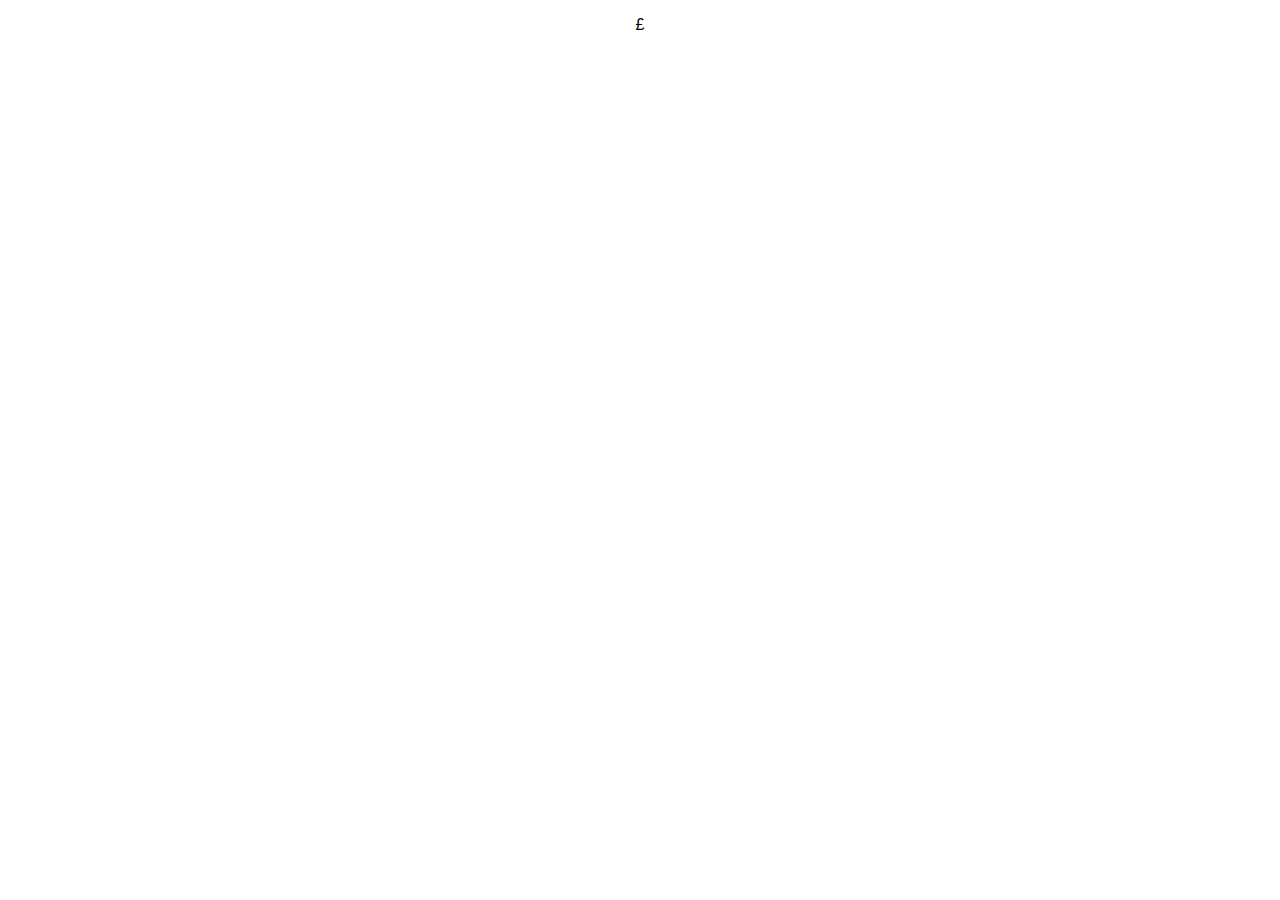
==== index2.html @ c23d5d34 "b" ====
<!DOCTYPE HTML>
<html>
	<head>
	    
		<script src="https://ajax.googleapis.com/ajax/libs/jquery/3.3.1/jquery.min.js"></script>
		<link rel="stylesheet" href="css/style.css" />
		<title>£ test</title>
		<script src="javascript/myScript2.js"></script>
	
	
	
	</head>
	<body onkeydown="uniCharCode(event)">
		<div>
			<p id="p1">£</p>
			<p id="p2"></p>
		</dev>
	
	
	</body>







</html>
---- css/style.css ----
body{
	background-color: #ffffff;
	margin: 0;
	padding: 0;
	text-align: center;
	font-family: Gotham, "Helvetica Neue", Helvetica, Arial, "sans-serif";
 }
 
 #canvas {
	background-color: #0000ff;
	margin: 0;
	padding: 0;
	margin-top: 0px;
 }
 #header {
	 
 }
 
 #footer {
	 
 }
 
 #aside1 {
	 
 }
 
 #aside2 {
	 
 }
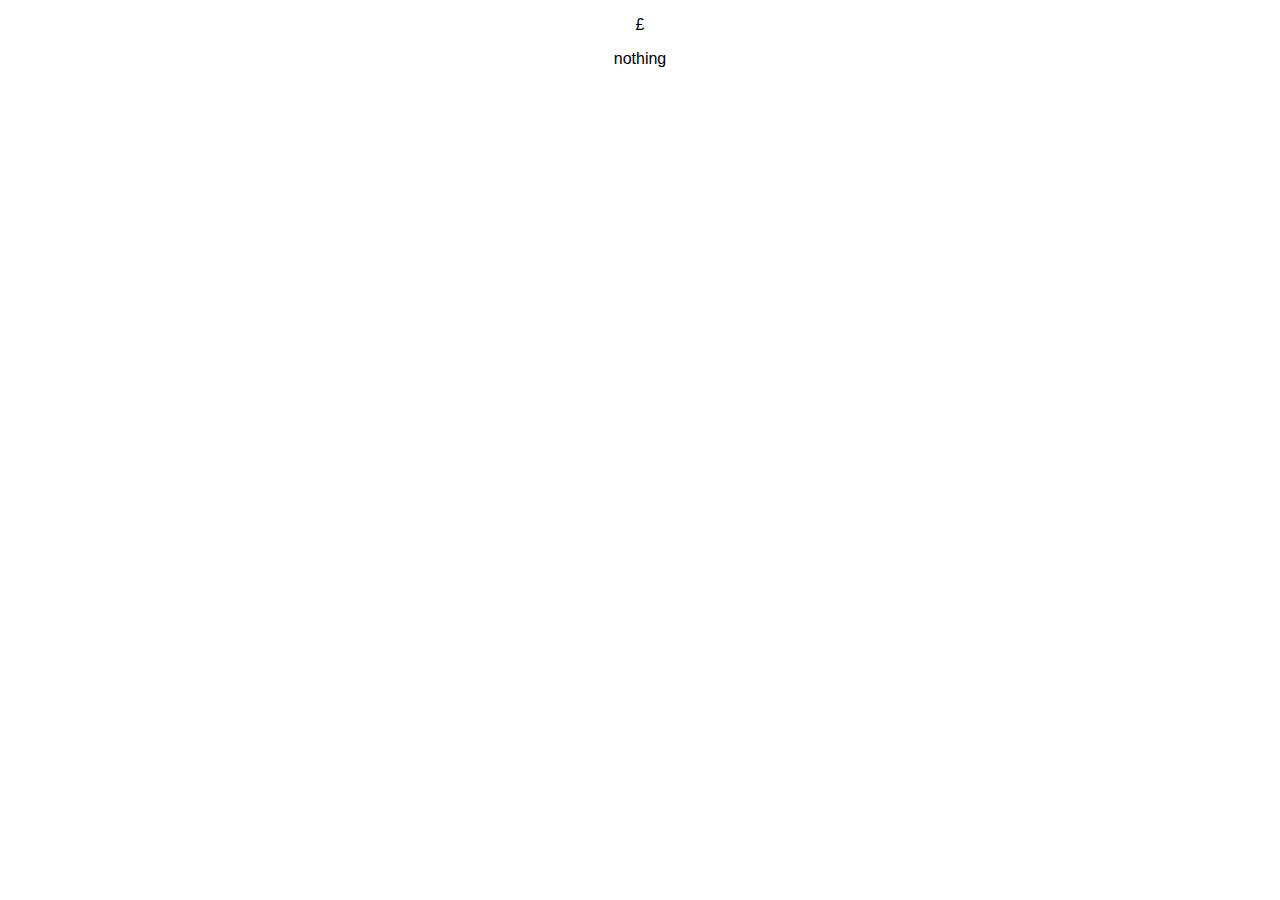
==== commit 68be1666: "y" ====
--- a/index2.html
+++ b/index2.html
@@ -13,7 +13,7 @@
 	<body onkeydown="uniCharCode(event)">
 		<div>
 			<p id="p1">£</p>
-			<p id="p2"></p>
+			<p id="p2">nothing</p>
 		</dev>
 	
 	
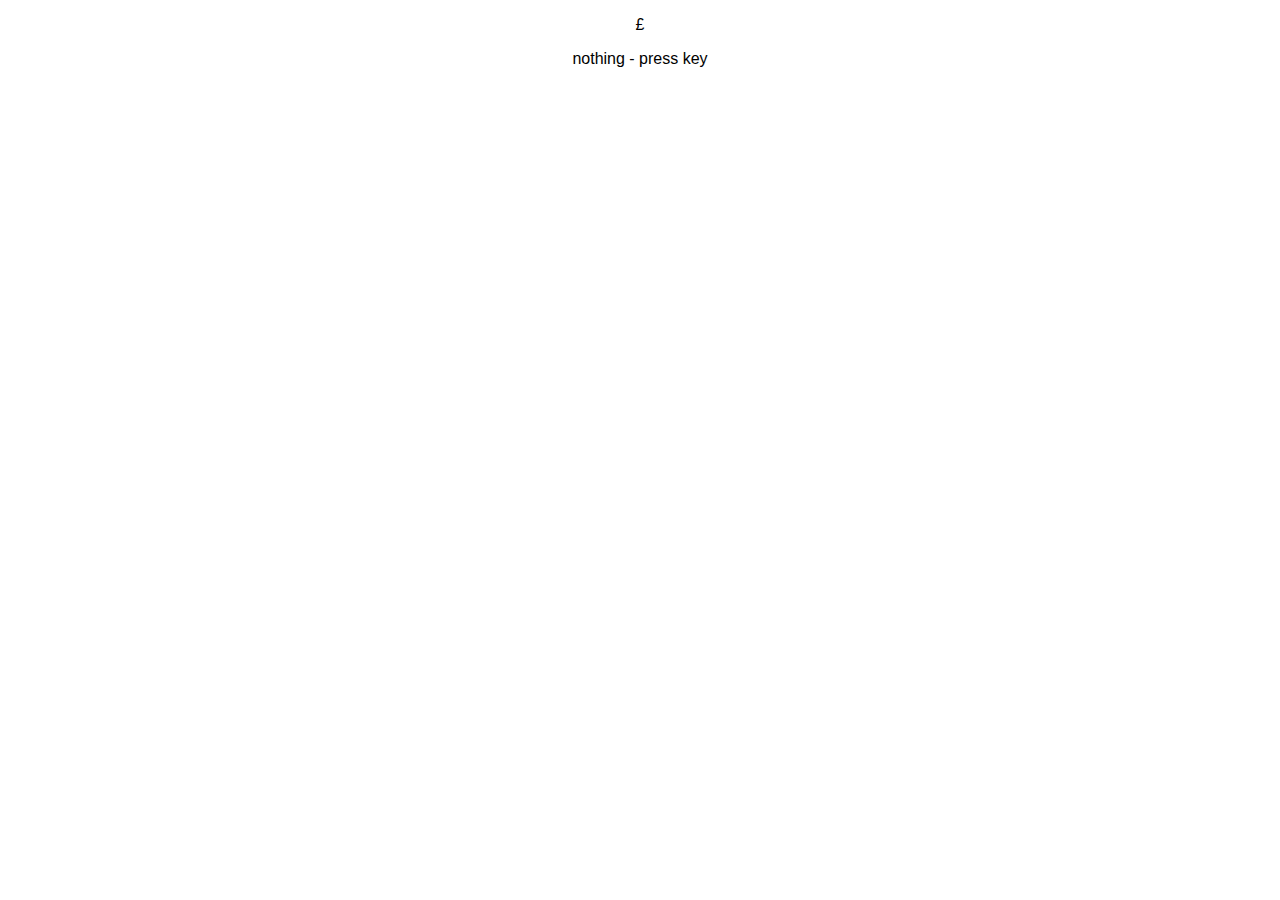
==== commit 61272c56: "j" ====
--- a/index2.html
+++ b/index2.html
@@ -13,7 +13,7 @@
 	<body onkeydown="uniCharCode(event)">
 		<div>
 			<p id="p1">£</p>
-			<p id="p2">nothing</p>
+			<p id="p2">nothing - press key</p>
 		</dev>
 	
 	
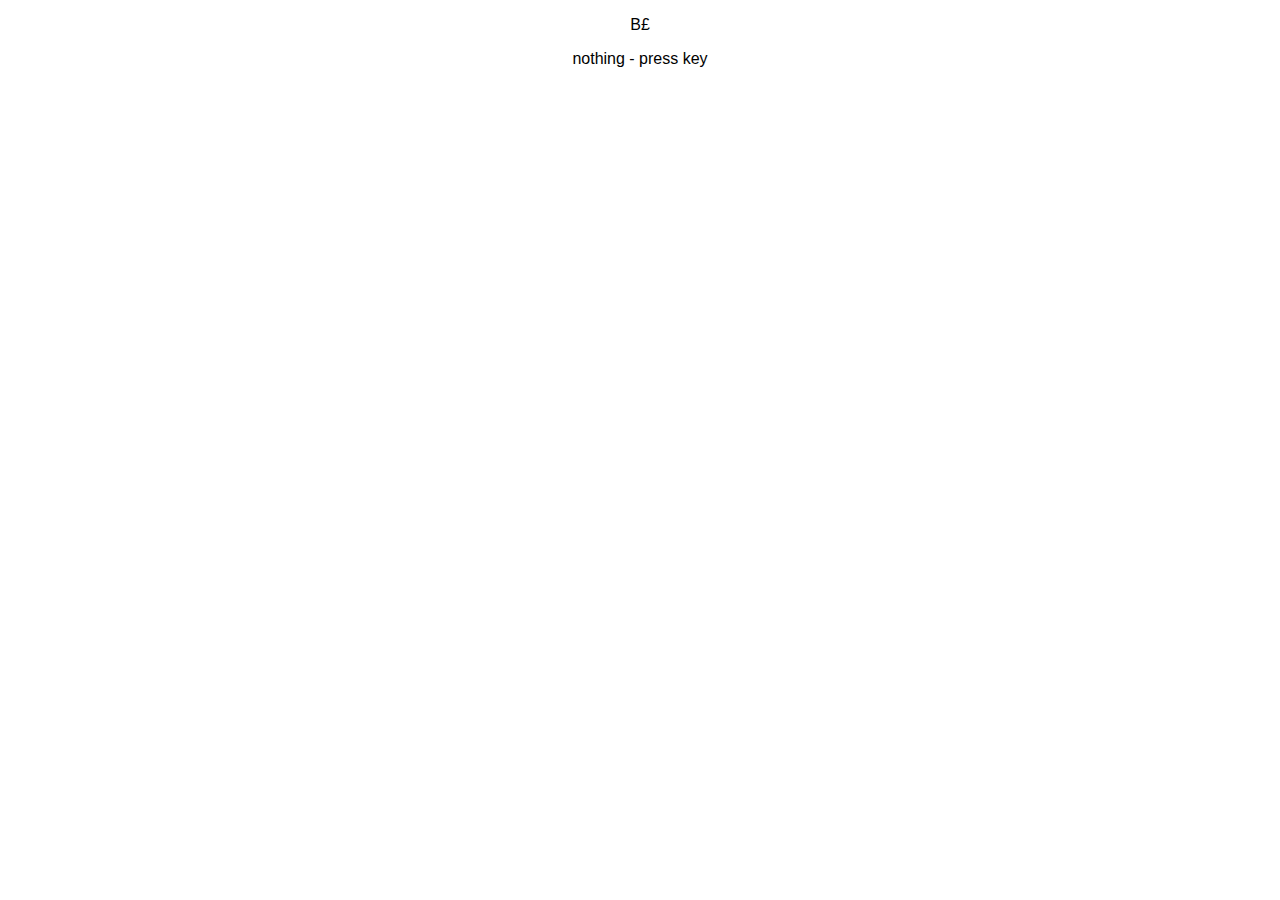
==== commit 37f5ba09: "c" ====
--- a/index2.html
+++ b/index2.html
@@ -1,7 +1,7 @@
 <!DOCTYPE HTML>
 <html>
 	<head>
-	    
+	    <meta charset=ISO-8859-7 />
 		<script src="https://ajax.googleapis.com/ajax/libs/jquery/3.3.1/jquery.min.js"></script>
 		<link rel="stylesheet" href="css/style.css" />
 		<title>£ test</title>
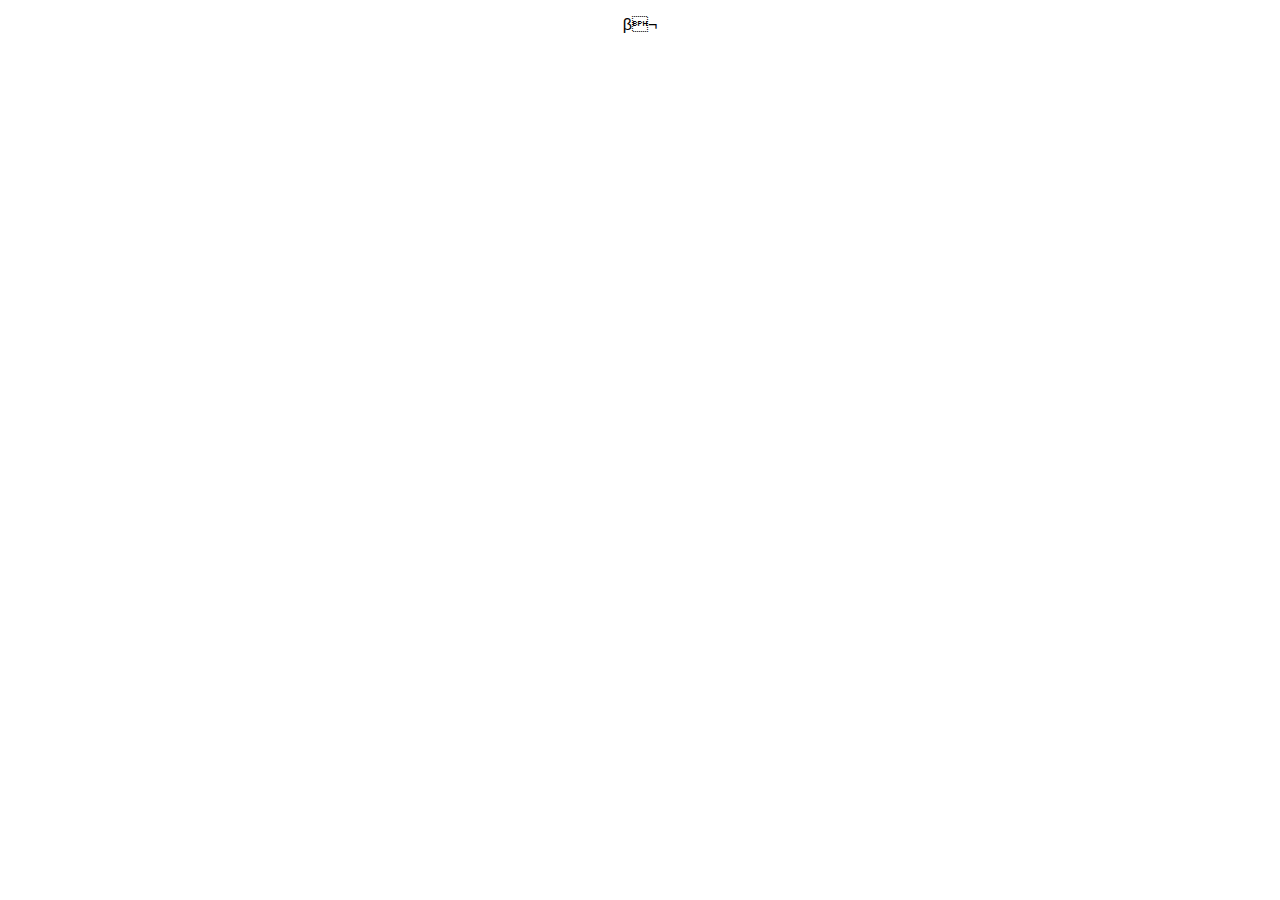
==== commit 7a919b3a: "6" ====
--- a/index2.html
+++ b/index2.html
@@ -4,7 +4,7 @@
 	    <meta charset=ISO-8859-7 />
 		<script src="https://ajax.googleapis.com/ajax/libs/jquery/3.3.1/jquery.min.js"></script>
 		<link rel="stylesheet" href="css/style.css" />
-		<title>£ test</title>
+		<title>€ test</title>
 		<script src="javascript/myScript2.js"></script>
 	
 	
@@ -12,7 +12,7 @@
 	</head>
 	<body onkeydown="uniCharCode(event)">
 		<div>
-			<p id="p1">£</p>
+			<p id="p1">€</p>
 			<p id="p2">nothing - press key</p>
 		</dev>
 	
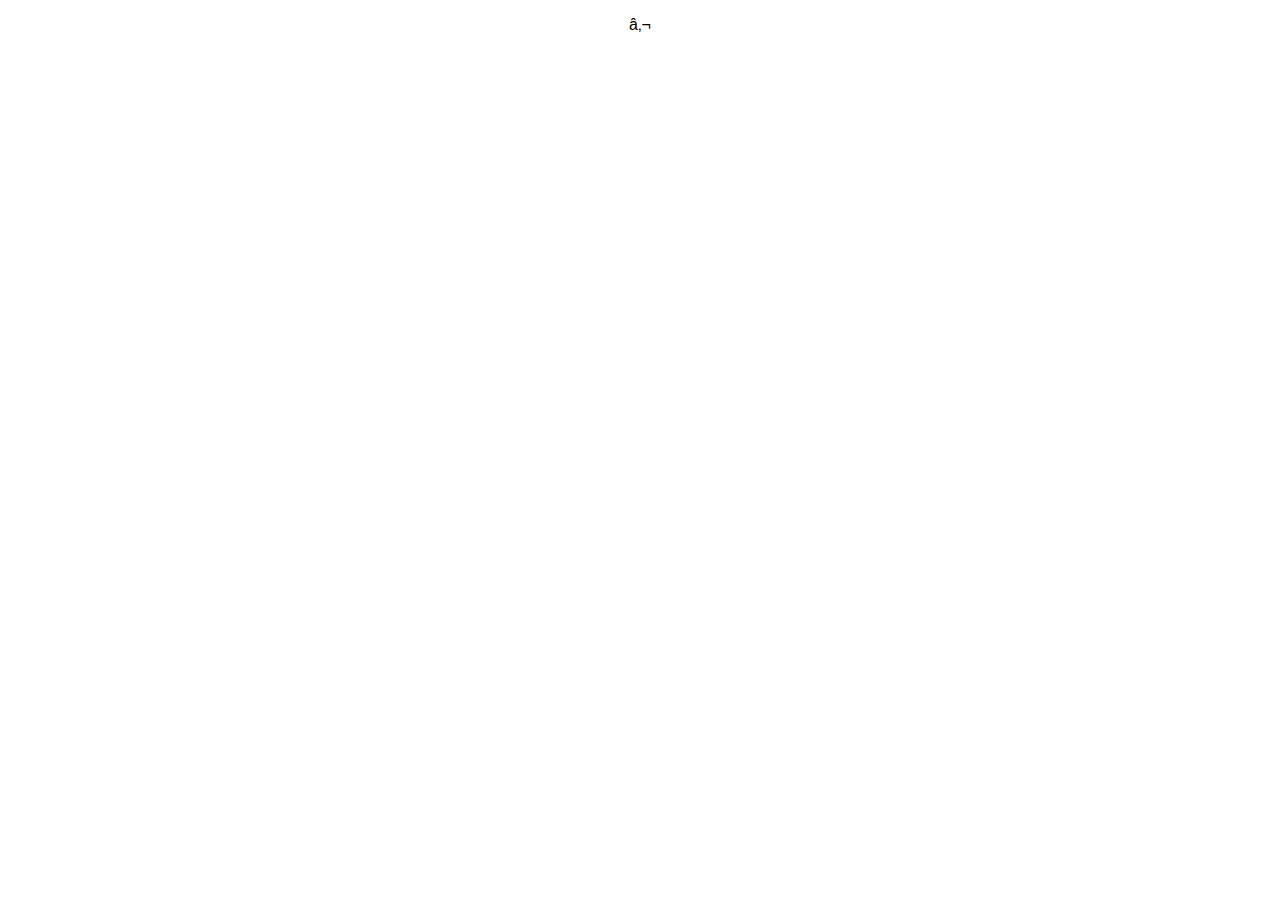
==== commit 201fe2b0: "5" ====
--- a/index2.html
+++ b/index2.html
@@ -1,7 +1,7 @@
 <!DOCTYPE HTML>
 <html>
 	<head>
-	    <meta charset=ISO-8859-7 />
+	    <meta charset=ISO-8859-1 />
 		<script src="https://ajax.googleapis.com/ajax/libs/jquery/3.3.1/jquery.min.js"></script>
 		<link rel="stylesheet" href="css/style.css" />
 		<title>€ test</title>
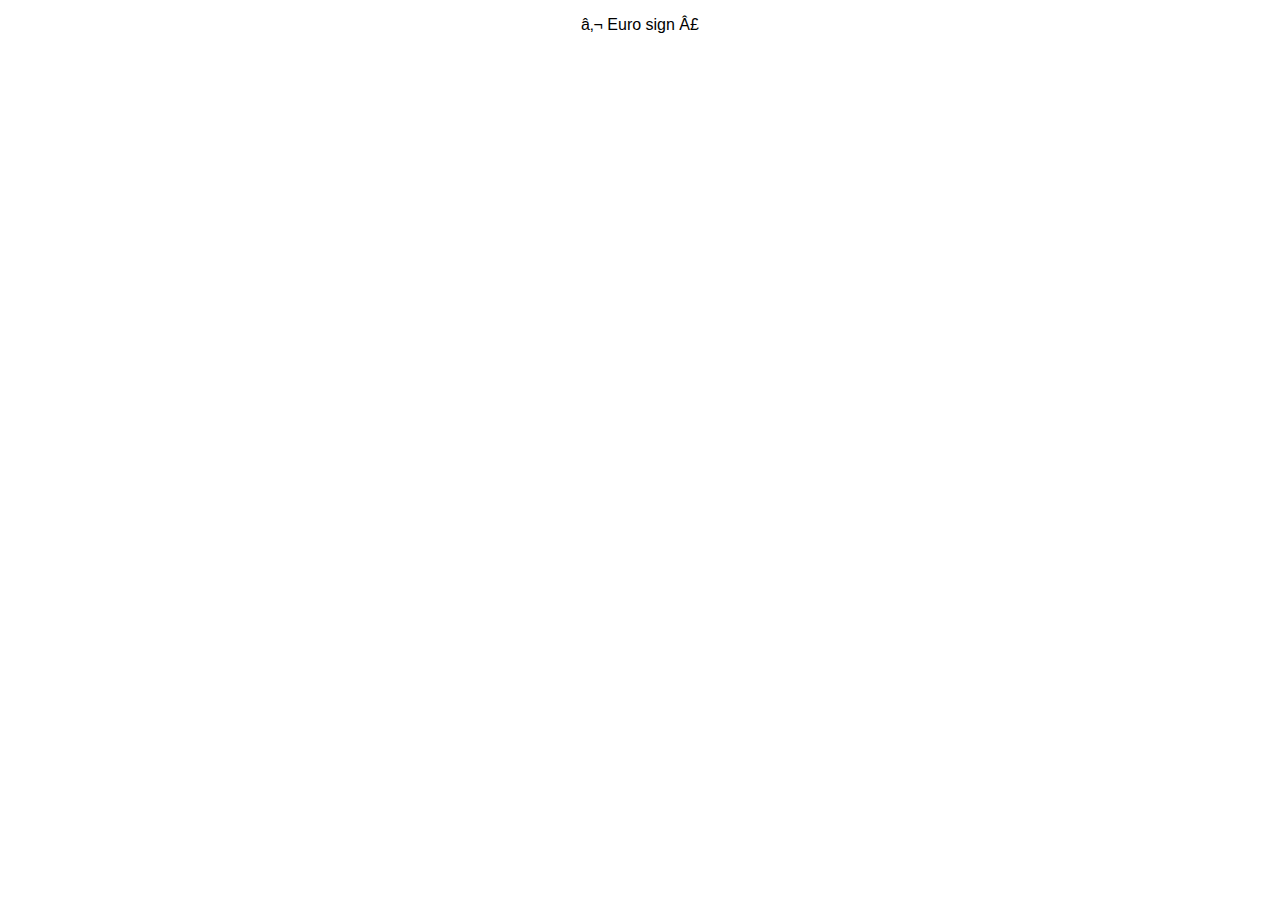
==== commit 99de066b: "g" ====
--- a/index2.html
+++ b/index2.html
@@ -12,7 +12,7 @@
 	</head>
 	<body onkeydown="uniCharCode(event)">
 		<div>
-			<p id="p1">€</p>
+			<p id="p1">€ Euro sign £</p>
 			<p id="p2">nothing - press key</p>
 		</dev>
 	
